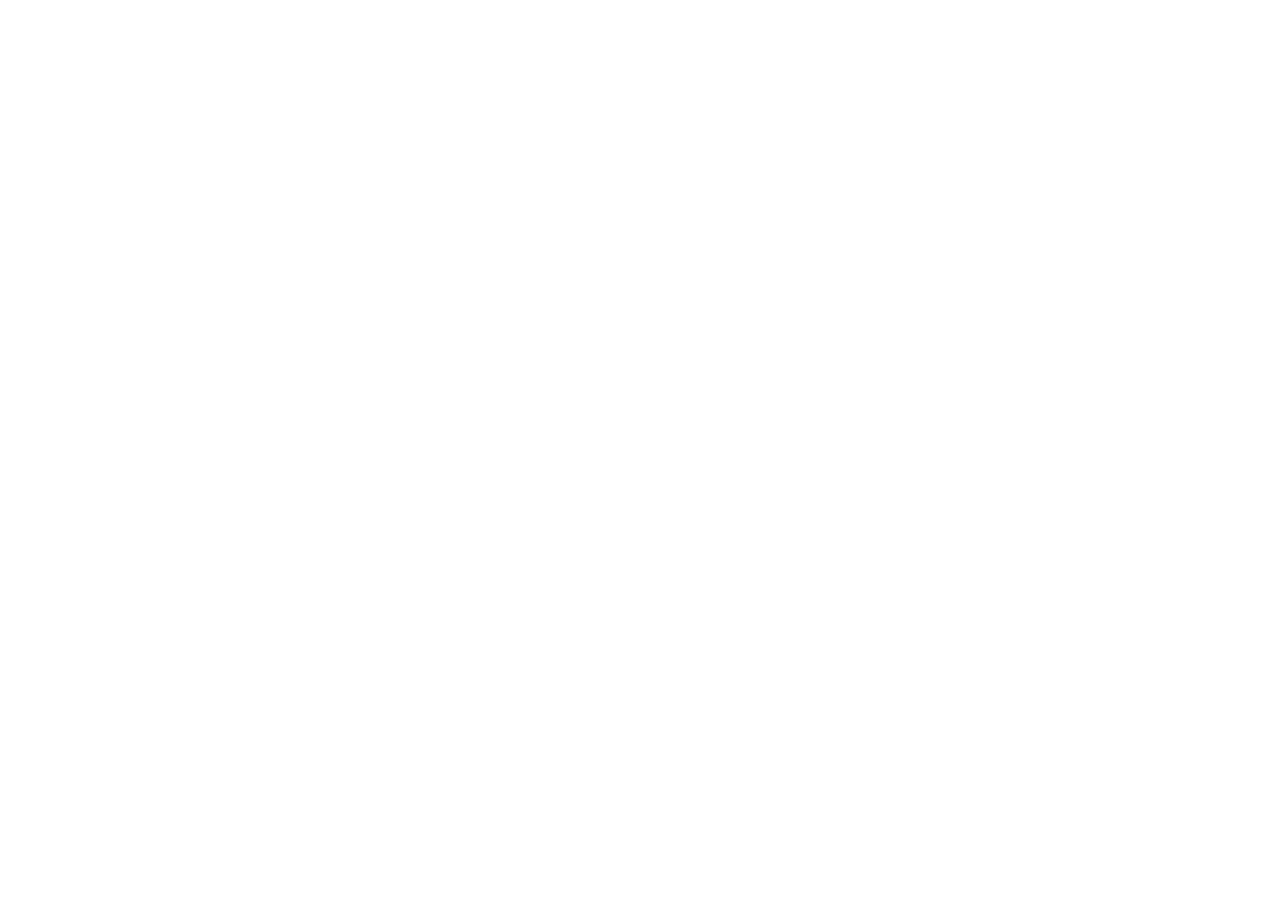
==== index.html @ 4c76e4c4 "Initial commit" ====
<!DOCTYPE html>
<html lang="en">
<head>
  <meta charset="UTF-8">
  <meta name="viewport" content="width=device-width, initial-scale=1.0">
  <meta http-equiv="X-UA-Compatible" content="ie=edge">
  <title>Iron Games</title>
</head>
<body>
  
</body>
</html>
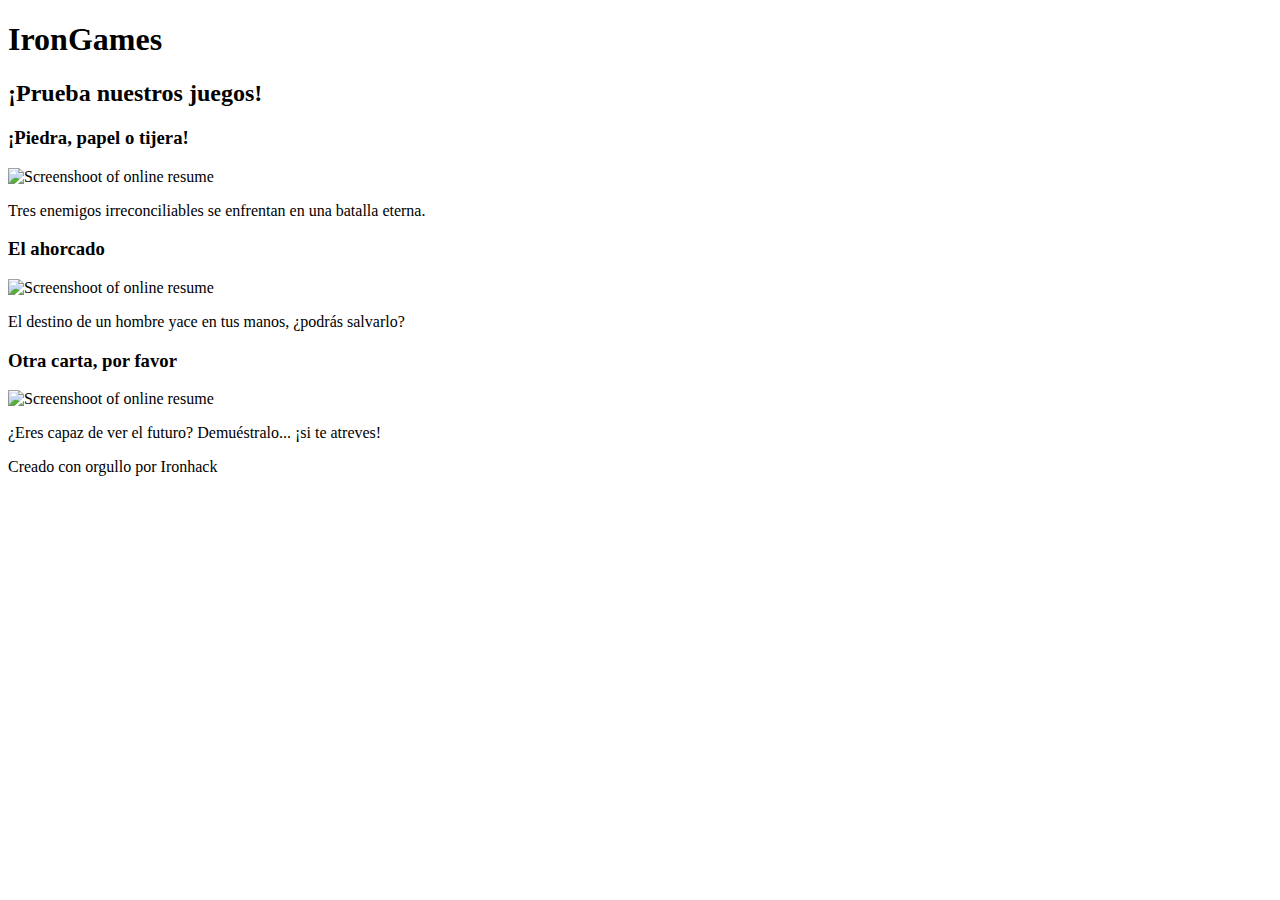
==== commit c0a60f71: "Basic HTML" ====
--- a/index.html
+++ b/index.html
@@ -4,9 +4,43 @@
   <meta charset="UTF-8">
   <meta name="viewport" content="width=device-width, initial-scale=1.0">
   <meta http-equiv="X-UA-Compatible" content="ie=edge">
-  <title>Iron Games</title>
+  <title>IronGames</title>
 </head>
 <body>
-  
+  <!-- Header -->
+  <header>
+    <h1>IronGames</h1>
+  </header>
+
+  <!-- Content -->
+  <section>
+    <h2>¡Prueba nuestros juegos!</h2>
+    <div>
+      <article>
+        <h3>¡Piedra, papel o tijera!</h3>
+        <img src="https://picsum.photos/300" alt="Screenshoot of online resume">
+        <p>Tres enemigos irreconciliables se enfrentan en una batalla eterna.</p>
+      </article>
+    </div>
+    <div>
+      <article>
+        <h3>El ahorcado</h3>
+        <img src="https://picsum.photos/300" alt="Screenshoot of online resume">
+        <p>El destino de un hombre yace en tus manos, ¿podrás salvarlo?</p>
+      </article>
+    </div>
+    <div>
+      <article>
+        <h3>Otra carta, por favor</h3>
+        <img src="https://picsum.photos/300" alt="Screenshoot of online resume">
+        <p>¿Eres capaz de ver el futuro? Demuéstralo... ¡si te atreves!</p>
+      </article>
+    </div>
+  </section>
+
+  <!-- Footer -->
+  <footer>
+    <p>Creado con orgullo por Ironhack</p>
+  </footer>
 </body>
 </html>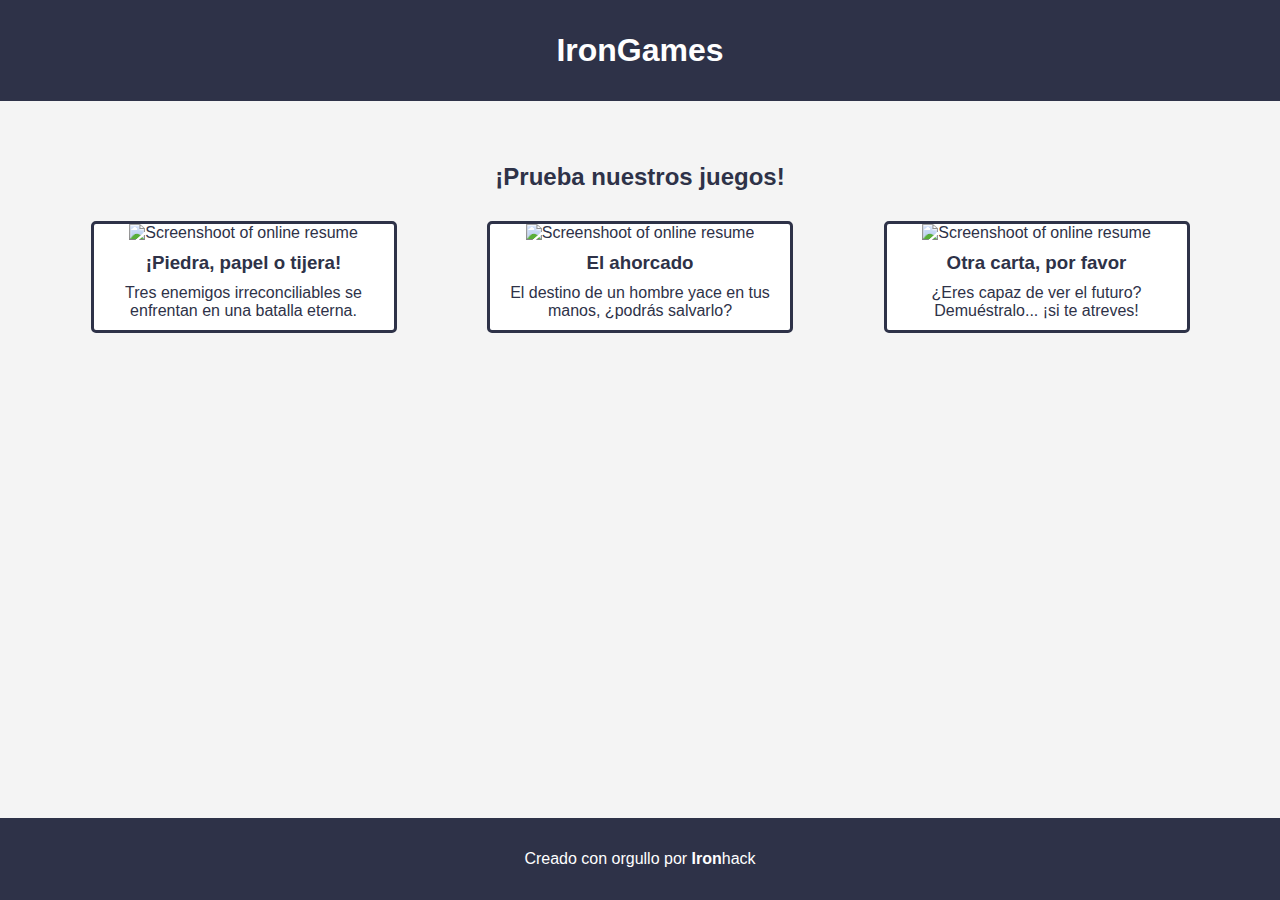
==== commit 429d99df: "Basic CSS" ====
--- a/index.html
+++ b/index.html
@@ -5,42 +5,39 @@
   <meta name="viewport" content="width=device-width, initial-scale=1.0">
   <meta http-equiv="X-UA-Compatible" content="ie=edge">
   <title>IronGames</title>
+  <link rel="stylesheet" href="styles.css">
 </head>
 <body>
   <!-- Header -->
-  <header>
-    <h1>IronGames</h1>
+  <header class="header-like">
+    <h1><strong>Iron</strong>Games</h1>
   </header>
 
   <!-- Content -->
-  <section>
-    <h2>¡Prueba nuestros juegos!</h2>
-    <div>
-      <article>
-        <h3>¡Piedra, papel o tijera!</h3>
+  <section class="games-section">
+    <h2 class="games-title">¡Prueba nuestros juegos!</h2>
+    <div class="games-container">
+      <article class="game-card">
         <img src="https://picsum.photos/300" alt="Screenshoot of online resume">
-        <p>Tres enemigos irreconciliables se enfrentan en una batalla eterna.</p>
+        <h3 class="game-card-text">¡Piedra, papel o tijera!</h3>
+        <p class="game-card-text">Tres enemigos irreconciliables se enfrentan en una batalla eterna.</p>
       </article>
-    </div>
-    <div>
-      <article>
-        <h3>El ahorcado</h3>
+      <article class="game-card">
         <img src="https://picsum.photos/300" alt="Screenshoot of online resume">
-        <p>El destino de un hombre yace en tus manos, ¿podrás salvarlo?</p>
+        <h3 class="game-card-text">El ahorcado</h3>
+        <p class="game-card-text">El destino de un hombre yace en tus manos, ¿podrás salvarlo?</p>
       </article>
-    </div>
-    <div>
-      <article>
-        <h3>Otra carta, por favor</h3>
+      <article class="game-card">
         <img src="https://picsum.photos/300" alt="Screenshoot of online resume">
-        <p>¿Eres capaz de ver el futuro? Demuéstralo... ¡si te atreves!</p>
+        <h3 class="game-card-text">Otra carta, por favor</h3>
+        <p class="game-card-text">¿Eres capaz de ver el futuro? Demuéstralo... ¡si te atreves!</p>
       </article>
     </div>
   </section>
 
   <!-- Footer -->
-  <footer>
-    <p>Creado con orgullo por Ironhack</p>
+  <footer class="footer-like">
+    <p>Creado con orgullo por <strong>Iron</strong>hack</p>
   </footer>
 </body>
 </html>--- a/styles.css
+++ b/styles.css
@@ -0,0 +1,59 @@
+* {
+  margin: 0;
+  padding: 0;
+  font-family: sans-serif;
+}
+
+body {
+  background-color: #F4F4F4;
+  color: #2E3248;
+  text-align: center;
+  min-height: 100vh;
+}
+
+.header-like {
+  padding-top: 2em;
+  padding-bottom: 2em;
+  width: 100%;
+  position: relative;
+  background-color: #2E3248;
+  color: white;
+  text-align: center;
+}
+
+.footer-like {
+  padding-top: 2em;
+  padding-bottom: 2em;
+  position: absolute;
+  width: 100%;
+  bottom: 0;
+  background-color: #2E3248;
+  color: white;
+  text-align: center;
+}
+
+.games-section {
+  padding-top: 2em;
+  padding-bottom: 2em;
+}
+
+.games-title {
+  margin: 30px;
+}
+
+.games-container {
+  display: flex;
+  justify-content: space-evenly;
+}
+
+.game-card {
+  width: 300px;
+  margin-bottom: 2em;
+  background-color: #FFF;
+  border: 3px solid #2E3248;
+  border-radius: 5px;
+}
+
+.game-card-text {
+  margin: 10px;
+}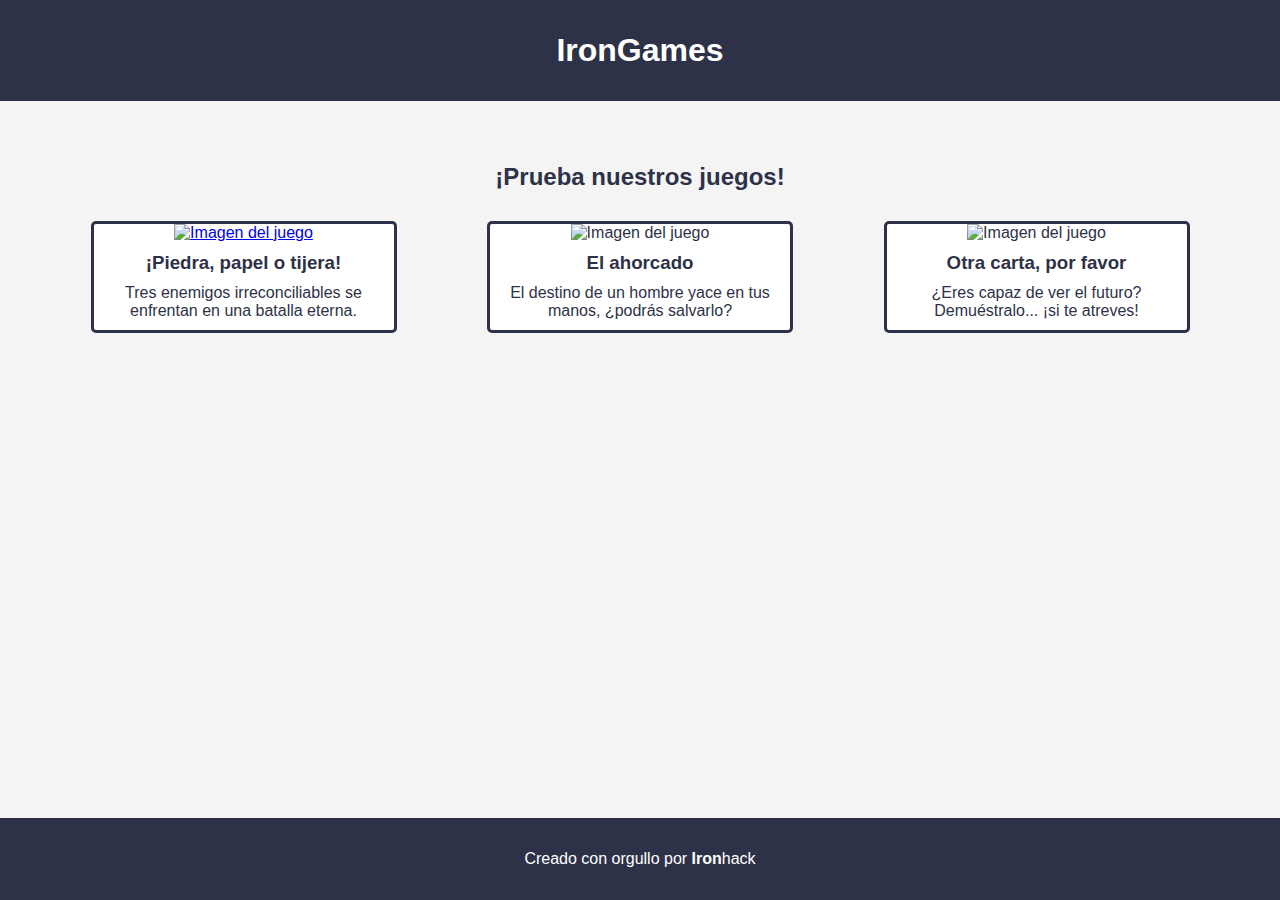
==== commit 6ffc7d52: "Add game page and link" ====
--- a/index.html
+++ b/index.html
@@ -18,17 +18,17 @@
     <h2 class="games-title">¡Prueba nuestros juegos!</h2>
     <div class="games-container">
       <article class="game-card">
-        <img src="https://picsum.photos/300" alt="Screenshoot of online resume">
+        <a href="game.html"><img src="https://picsum.photos/300" alt="Imagen del juego"></a>
         <h3 class="game-card-text">¡Piedra, papel o tijera!</h3>
         <p class="game-card-text">Tres enemigos irreconciliables se enfrentan en una batalla eterna.</p>
       </article>
       <article class="game-card">
-        <img src="https://picsum.photos/300" alt="Screenshoot of online resume">
+        <img src="https://picsum.photos/300" alt="Imagen del juego">
         <h3 class="game-card-text">El ahorcado</h3>
         <p class="game-card-text">El destino de un hombre yace en tus manos, ¿podrás salvarlo?</p>
       </article>
       <article class="game-card">
-        <img src="https://picsum.photos/300" alt="Screenshoot of online resume">
+        <img src="https://picsum.photos/300" alt="Imagen del juego">
         <h3 class="game-card-text">Otra carta, por favor</h3>
         <p class="game-card-text">¿Eres capaz de ver el futuro? Demuéstralo... ¡si te atreves!</p>
       </article>
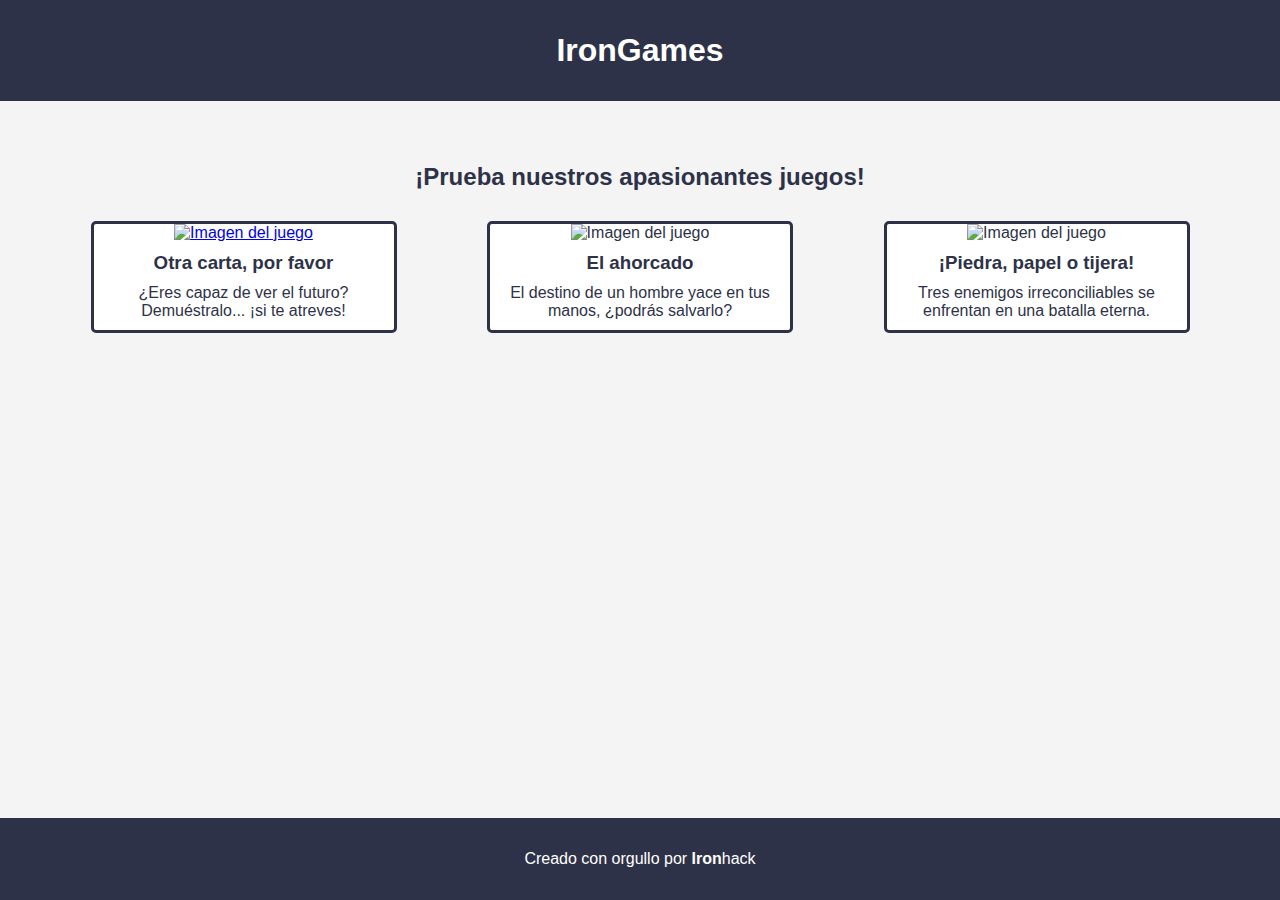
==== commit 3381dac6: "Add logic game" ====
--- a/index.html
+++ b/index.html
@@ -15,12 +15,12 @@
 
   <!-- Content -->
   <section class="games-section">
-    <h2 class="games-title">¡Prueba nuestros juegos!</h2>
+    <h2 class="games-title">¡Prueba nuestros apasionantes juegos!</h2>
     <div class="games-container">
       <article class="game-card">
-        <a href="game.html"><img src="https://picsum.photos/300" alt="Imagen del juego"></a>
-        <h3 class="game-card-text">¡Piedra, papel o tijera!</h3>
-        <p class="game-card-text">Tres enemigos irreconciliables se enfrentan en una batalla eterna.</p>
+          <a href="game.html"><img src="https://picsum.photos/300" alt="Imagen del juego"></a>
+        <h3 class="game-card-text">Otra carta, por favor</h3>
+        <p class="game-card-text">¿Eres capaz de ver el futuro? Demuéstralo... ¡si te atreves!</p>
       </article>
       <article class="game-card">
         <img src="https://picsum.photos/300" alt="Imagen del juego">
@@ -28,9 +28,9 @@
         <p class="game-card-text">El destino de un hombre yace en tus manos, ¿podrás salvarlo?</p>
       </article>
       <article class="game-card">
-        <img src="https://picsum.photos/300" alt="Imagen del juego">
-        <h3 class="game-card-text">Otra carta, por favor</h3>
-        <p class="game-card-text">¿Eres capaz de ver el futuro? Demuéstralo... ¡si te atreves!</p>
+          <img src="https://picsum.photos/300" alt="Imagen del juego">
+        <h3 class="game-card-text">¡Piedra, papel o tijera!</h3>
+        <p class="game-card-text">Tres enemigos irreconciliables se enfrentan en una batalla eterna.</p>
       </article>
     </div>
   </section>
--- a/styles.css
+++ b/styles.css
@@ -56,4 +56,40 @@
 
 .game-card-text {
   margin: 10px;
+}
+
+#hint, 
+#mistery {
+  font-size: 30px;
+  border: 5px solid #2E3248;
+  border-radius: 10%;
+  padding: 10px;
+  width: 60px;
+}
+
+.guess-section {
+  width: 600px;
+  margin: 150px auto;
+  border: 5px solid #2E3248;
+  border-radius: 5px;
+  padding: 6px;
+}
+
+.game-board {
+  display: flex;
+  justify-content: space-around;
+  align-items: center;
+}
+
+.buttons {
+  display: flex;
+  flex-direction: column;
+}
+
+button {
+  margin: 3px;
+}
+
+#result {
+  margin: 12px;
 }